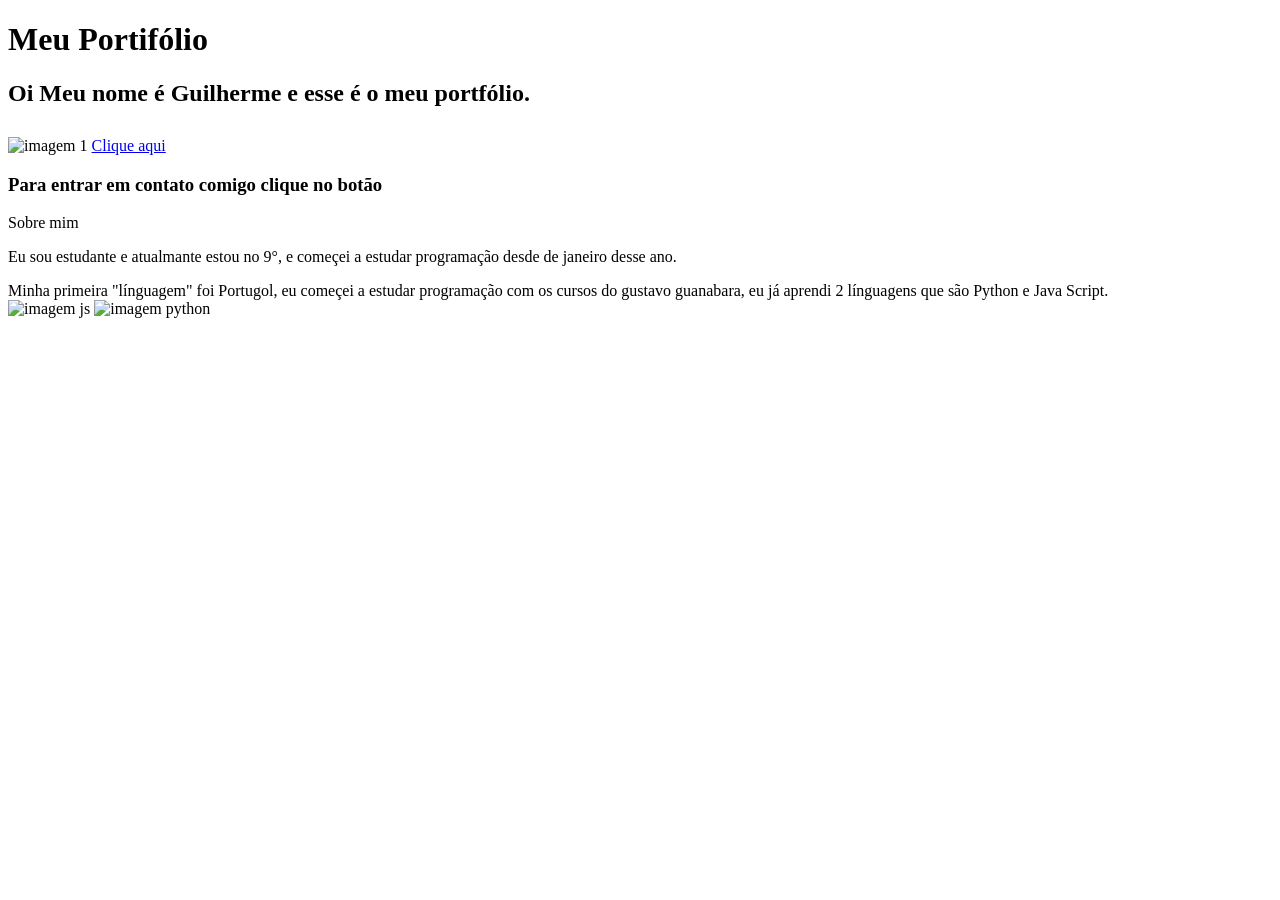
==== index.html @ 4af3d044 "Add files via upload" ====
<!DOCTYPE html>
<html lang="pt-BR">

<head>
    <meta charset="UTF-8">
    <meta name="viewport" content="width=device-width, initial-scale=1.0">
    <link rel="stylesheet" href="style.css">
    <title>portifólio</title>
</head>

<body>

    <header class="cabecalho">
        <h1>Meu Portifólio</h1>
    </header>
<style>
    img{
        width: 300px;
        transition: 0.3;
    }

    img:hover{
        transform: scale(1.1);
    }
</style>




<link 
rel="icon"
href="https://hudsoncourses.com/wp-content/uploads/2019/09/JavaScript-Coding-for-Beginners-Exam-Included-Course-Exam.png"
type="image/x-icon"
    <main class="conteudo-principal">
        
        <h2>Oi Meu nome é Guilherme e esse é o meu portfólio.</h2>
        
<div class="container">
<div class="linha"></div>
<img src="https://lh3.googleusercontent.com/a/ACg8ocIG_rdcKeqk1R6NeYMxHRaJQgiuZoWYzSV3tAGjOxWP49ToDSfuYZna_sMN_eNOjWtIVTeoZWfnGoaApjwz51Vbz_i7frug=s317-c-no" alt="imagem 1">
  <a href="teste.html" class="botao">Clique aqui</a>
    </main>
<contato class="contatos">
<h3>Para entrar em contato comigo clique no botão</h3>
</contato>



</div>

<div class="titulo2">

Sobre mim

</div>

    <footer class="rodape">
        <p>Eu sou estudante e atualmante estou no 9°, e começei a estudar programação desde de janeiro desse ano. 
        </p>
        <pp>
          Minha primeira "línguagem" foi Portugol, eu começei a estudar programação com os cursos do gustavo guanabara, eu já aprendi 2 línguagens que são Python e Java Script.             

        </pp>
        
    </footer>
<img src="https://wallpapercave.com/wp/wp11723484.png" alt="imagem js"

<h3>
    <img class="python" src="https://cdn-icons-png.flaticon.com/512/5968/5968286.png" alt="imagem python"
</h3>
<style>
    .linha{
        width: 0px;
        height: 10px;
        background-color: orangered;
    }
</style>




</body>

</html>
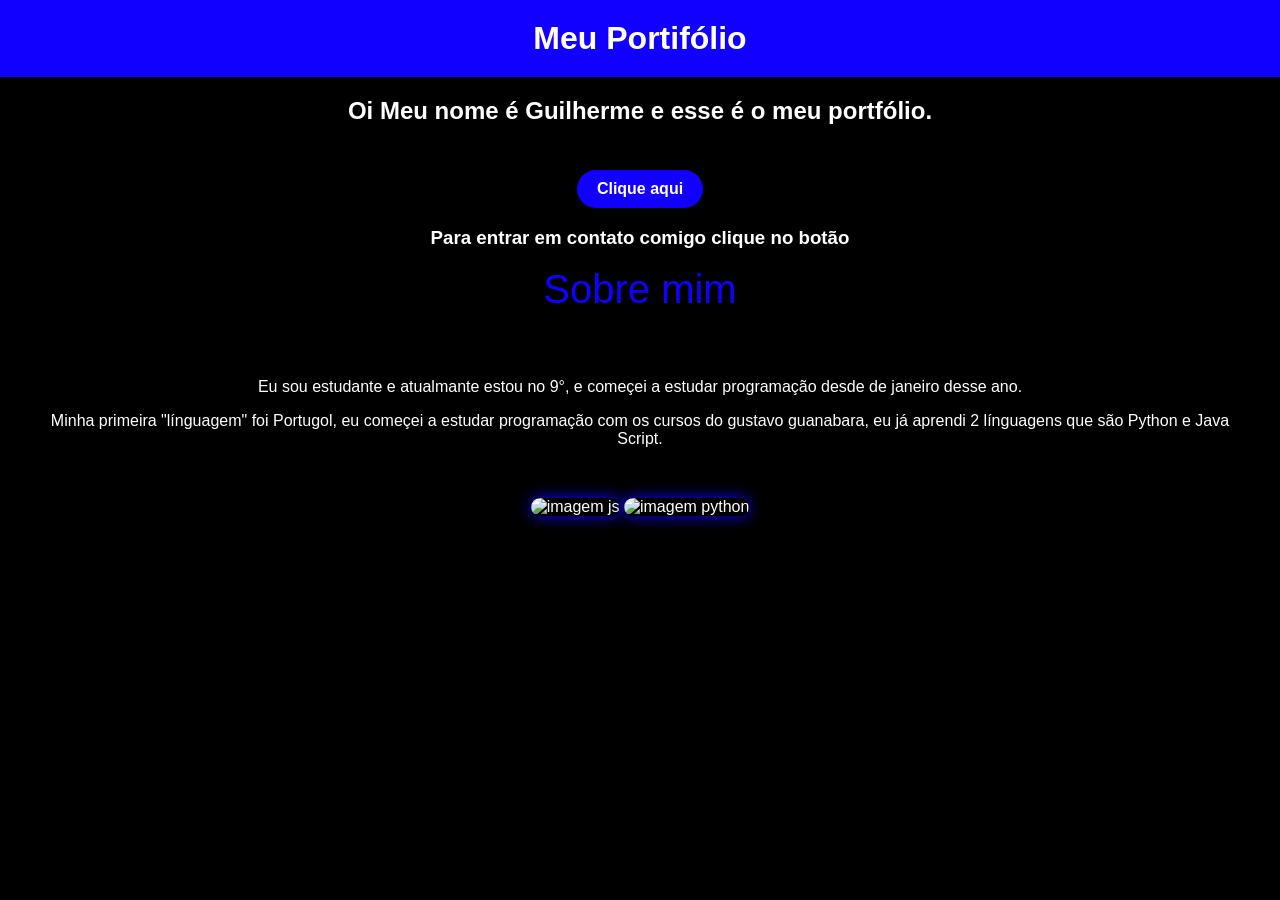
==== commit 4cf74f66: "update" ====
--- a/index.html
+++ b/index.html
@@ -37,7 +37,6 @@
         
 <div class="container">
 <div class="linha"></div>
-<img src="https://lh3.googleusercontent.com/a/ACg8ocIG_rdcKeqk1R6NeYMxHRaJQgiuZoWYzSV3tAGjOxWP49ToDSfuYZna_sMN_eNOjWtIVTeoZWfnGoaApjwz51Vbz_i7frug=s317-c-no" alt="imagem 1">
   <a href="teste.html" class="botao">Clique aqui</a>
     </main>
 <contato class="contatos">
--- a/style.css
+++ b/style.css
@@ -0,0 +1,104 @@
+body {
+    font-family: Arial;
+    margin: 0;
+    text-align: center;
+
+    background-color: black;
+    color: white;
+    min-height: 100vh;
+}
+
+
+.cabecalho {
+    background-color: rgb(17, 0, 255);
+    color: rgb(255, 255, 255);
+    padding: 20px;
+    font-family: Impact, Haettenschweiler, 'Arial Narrow Bold', sans-serif;
+}
+.contatos {
+    font-family: Arial;
+
+}
+
+h1 {
+    margin: 0;
+}
+
+img{
+    width: 250px;
+    border-radius: 15px;
+    transition: 0.3s;
+    box-shadow: 0 0 15px rgb(17, 0, 255);
+}
+
+img:hover{
+    transform: scale(1.05);
+}
+
+
+
+.conteudo-principal {
+    background-color: black;
+    color: white;
+    padding: 30px;
+}
+
+
+   .botao {
+    display: inline-block;
+    background-color: rgb(17, 0, 255);
+    color: white;
+    padding: 10px 20px;
+    text-decoration: none;
+    border-radius: 22px;
+    margin-top: 15px;
+    cursor: pointer;
+    transition: 0.3;
+    font-weight: bold;
+}
+ 
+
+.botao:hover{
+    background-color:darkblue;
+    transform: scale(1.2);
+}
+
+
+.rodape {
+    background-color: black;
+    color: white;
+    padding: 50px;
+    font-family: Arial, Helvetica, sans-serif;
+
+
+
+}
+
+
+
+.titulao{
+
+background-color: black;
+color: black;
+
+}
+
+.python{
+
+width: 230px;
+
+}
+
+.titulo2{
+
+   font-family: Impact, Haettenschweiler, 'Arial Narrow Bold', sans-serif;
+    margin: 20;
+    text-align: center;
+
+    background-color: black;
+    color: rgb(17, 0, 255);
+    font-size: 40px;
+
+
+
+}
